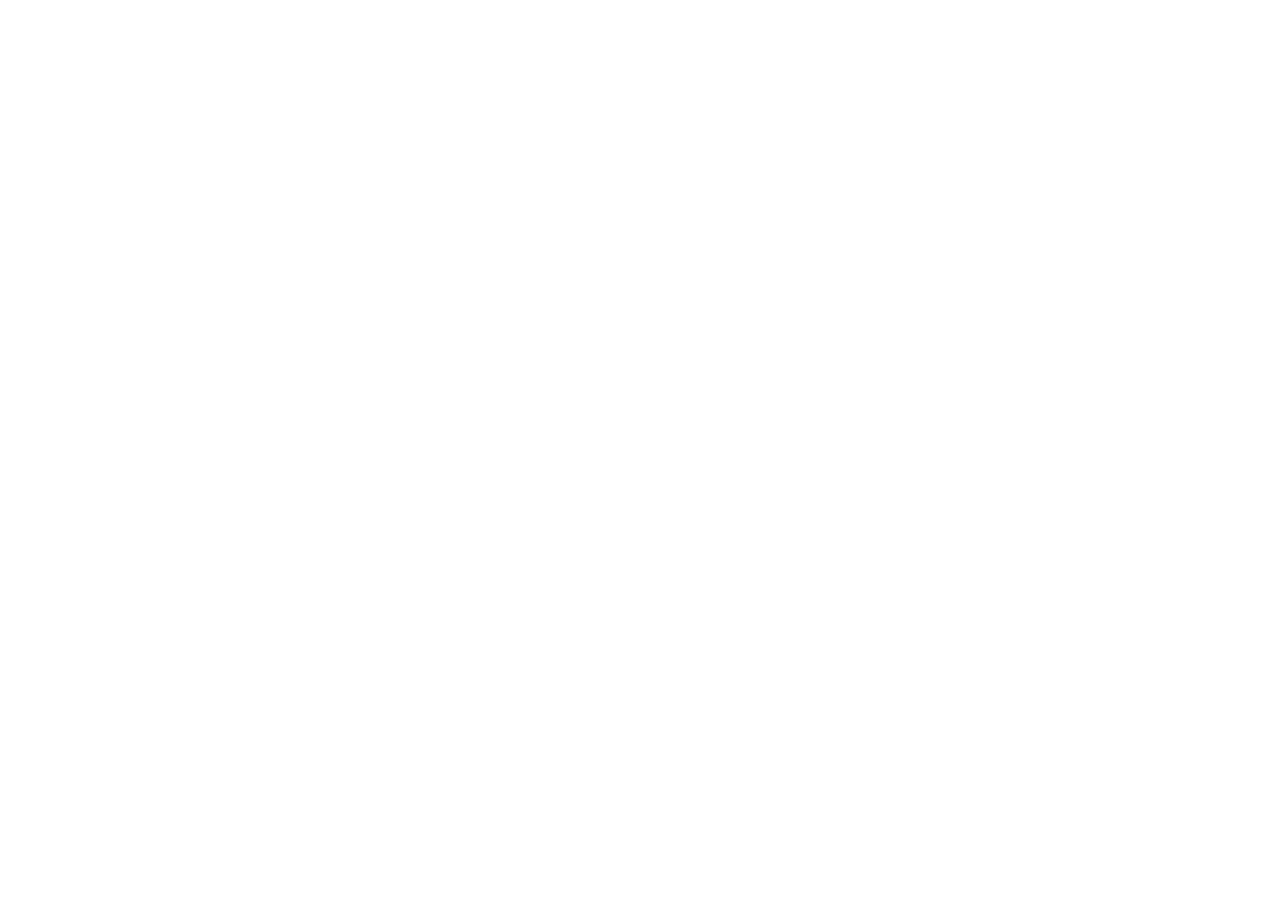
==== flashcards/index.html @ 6489344d "." ====
<!DOCTYPE html>
<html lang="en">
<head>
    <meta charset="UTF-8">
    <meta name="viewport" content="width=device-width, initial-scale=1.0">
    <title>Document</title>
    <link rel="stylesheet" href="style.css">
</head>
<body>
    
</body>
</html>
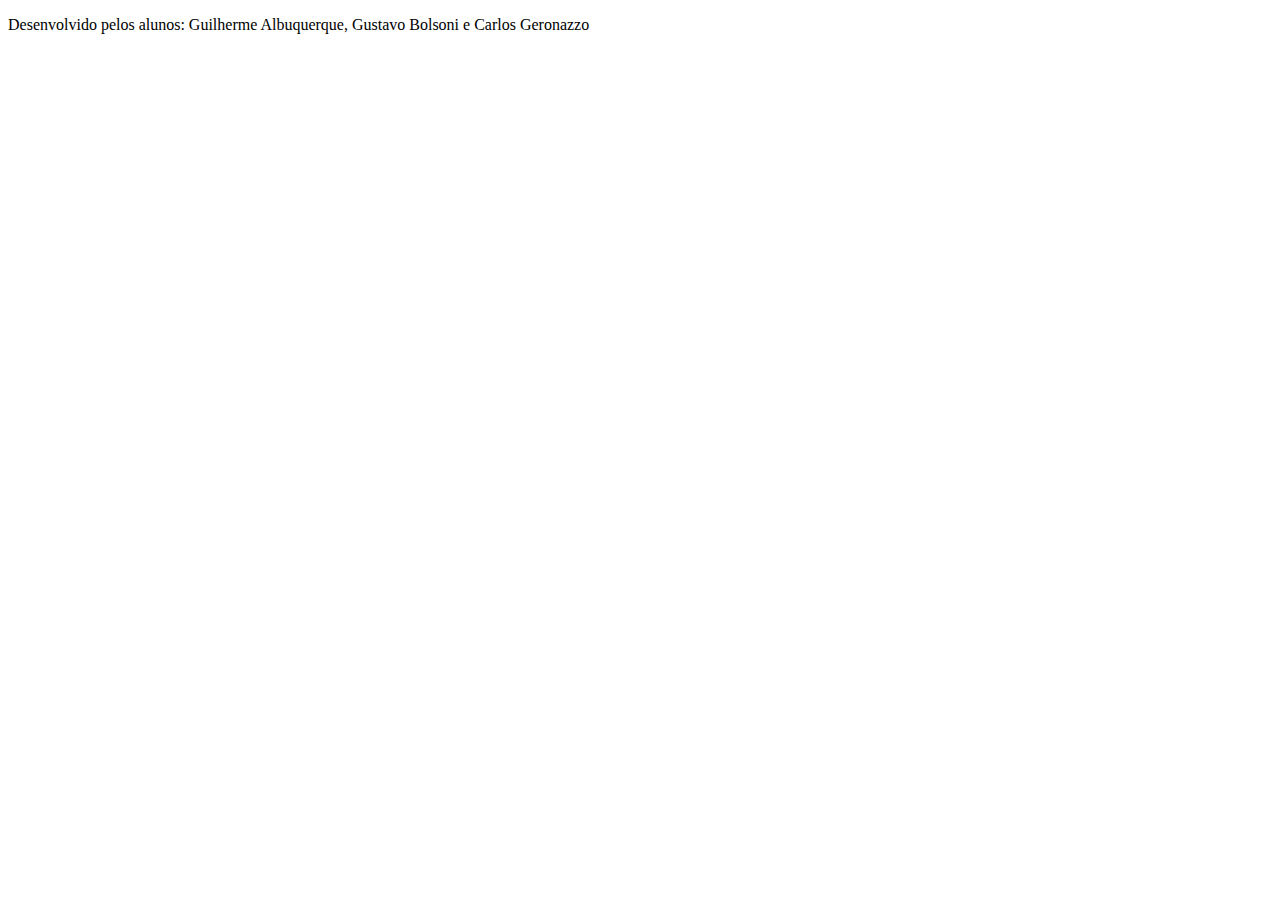
==== commit 57347991: "k" ====
--- a/flashcards/index.html
+++ b/flashcards/index.html
@@ -7,6 +7,14 @@
     <link rel="stylesheet" href="style.css">
 </head>
 <body>
-    
+    <section id="container">
+
+
+    </section>
+    <footer>
+        <p> Desenvolvido pelos alunos: Guilherme Albuquerque, Gustavo Bolsoni e Carlos Geronazzo</p>
+    </footer>
+    <script src="pergunta.js"></script>
+
 </body>
 </html>